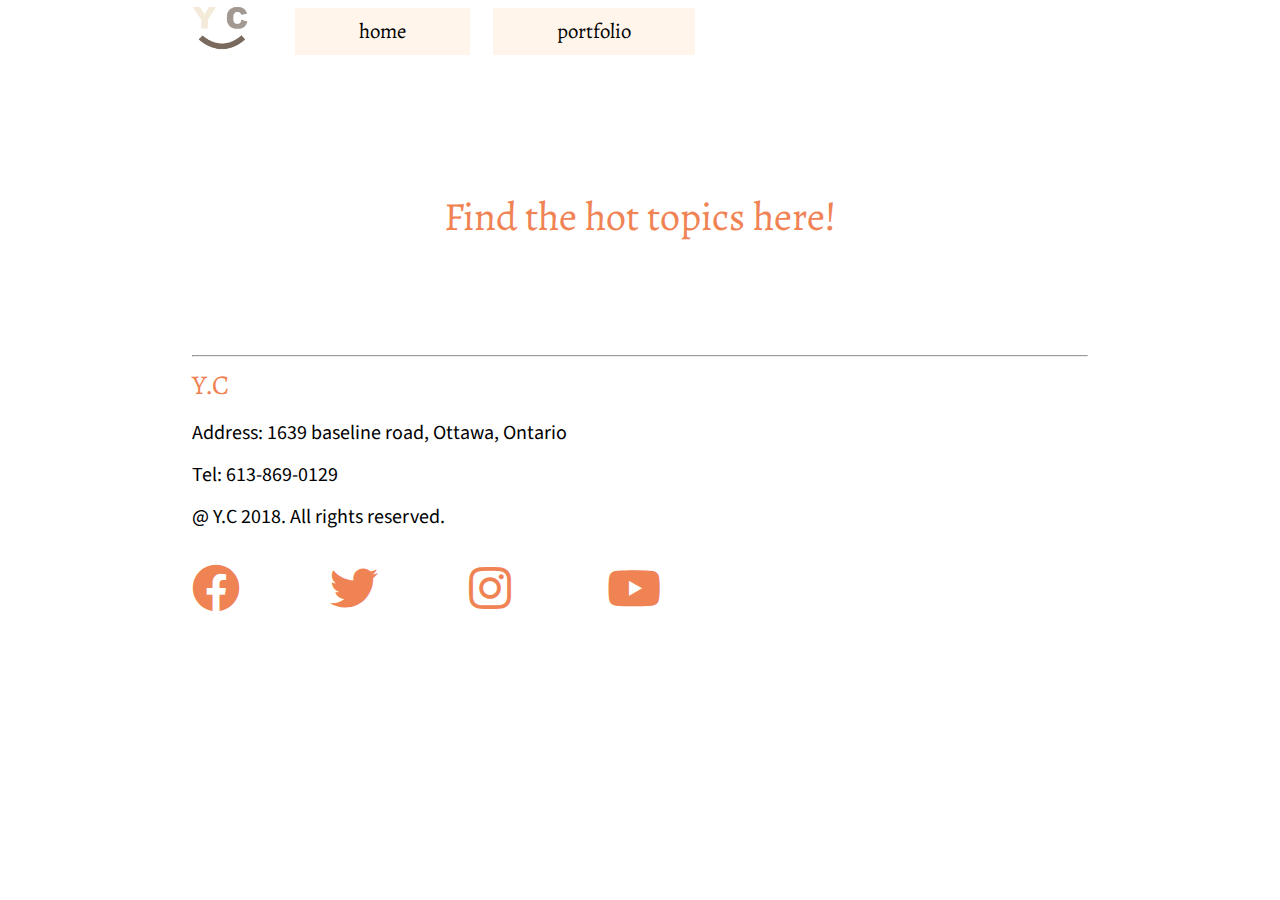
==== index.html @ 60c8bf5d "added the project files" ====
<!DOCTYPE html>
<html lang="en">
<head>
	<meta charset="UTF-8">
	<title>Final Assignment</title>
	<link rel="stylesheet" href="css/reset.css">
	<link rel="stylesheet" href="https://use.fontawesome.com/releases/v5.8.1/css/all.css">
	<link rel="stylesheet" href="./css/style.css">
</head>
<body>
	<div class="wrapper flex-container">
		<header class="flex-child">
			<img class="brand-img" src="./img/logo.png" alt="logo">
			<div class="masthead-mobile">Find the hot topics here!</div>
		</header>
		<nav class="flex-child">
			<ul id="main-nav">
				<li><a href="http://localhost:8888/hot-topics/partials/home.html">home</a></li>
				<li><a href="http://localhost:8888/hot-topics/partials/portfolio.html">portfolio</a></li>
			</ul>
		</nav>
	</div>
		<div class="masthead-tablet">Find the hot topics here!</div>
	<div class="wrapper">
		<main>
			<div class="container"></div>
		</main>
		<footer>
			<hr>
			<h3>Y.C</h3>
			<p>Address: 1639 baseline road, Ottawa, Ontario</p>
			<p>Tel: 613-869-0129</p>
			<p>@ Y.C 2018. All rights reserved.</p>
			<ul>
				<li><a href="https://www.facebook.com"><i class="fab fa-facebook"></i></a></li>
				<li><a href="https://twitter.com"><i class="fab fa-twitter"></i></a></li>
				<li><a href="https://www.instagram.com"><i class="fab fa-instagram"></i></a></li>
				<li><a href="https://www.youtube.com"><i class="fab fa-youtube"></i></a></li>
			</ul>
		</footer>
	</div>
	<script src="./js/index.js"></script>
</body>
</html>
---- css/style.css ----
@import url('https://fonts.googleapis.com/css?family=Alegreya|Source+Sans+Pro');
/*Color Scheme
#F08354;
#000000;
#FFF5EB
*/
body{
	line-height: 1.5;
	text-align: center;
}
.wrapper{
	margin: 1rem;
}
/*header html*/
.brand-img{
	width: 3.5rem;
}
.masthead-mobile{
	font-size: 1.5rem;
	font-family: 'Alegreya', serif;
	color: #F08354;
}
nav ul li a{
	display: block;
	text-decoration: none;
	font-family: 'Alegreya', serif;
	font-size: 1rem;
	color: #000000;
	background-color: #FFF5EB;
	padding: 1rem;
}
nav ul li{
	display: block;
	margin-top: 1rem;
}

/* main css - homepage*/
h2{
	font-size: 1rem;
	font-family: 'Alegreya', serif;
	color: #000000;
	padding-bottom: 0.5rem;
}
figure img{
	width: 100%;
}
figcaption{
	font-size: 0.75rem;
	font-family: 'Source Sans Pro', sans-serif;
	color: #000000;
	padding-top: 0.5rem;
	padding-bottom: 0.5rem;
}
.container p{
	font-size: 0.75rem;
	text-align: left;
	font-family: 'Source Sans Pro', sans-serif;
	color: #000000;
}

/* main css - portfolio*/
h1{
	font-size: 1rem;
	font-family: 'Alegreya', serif;
	color: #000000;
	padding-top: 1rem;
	padding-bottom: 0.5rem;
}
.parent p{
	text-align: center;
	font-size: 0.75rem;
	font-family: 'Source Sans Pro', sans-serif;
	color: #000000;
	padding-top: 0.5rem;
	padding-bottom: 2rem;
}
.parent img{
	width: 100%;
}

/*footer css*/
h3{
	font-size: 1rem;
	font-family: 'Alegreya', serif;
	color: #F08354;
}
p{
	font-size: 0.75rem;
	font-family: 'Source Sans Pro', sans-serif;
	color: #000000;
	padding-top: 0.25rem;
}
footer{
	margin-bottom: 3rem;
}
footer ul{
	margin-top: 1rem;
}
footer ul li{
	display: inline-block;
	width: 10%;
	margin-right: 5%;
}
footer ul li i{
	color: #F08354;
	font-size: 1.5rem;
}

/*media query*/
@media screen and (max-width: 35rem){
	.masthead-tablet{
		display: none;
	}
}

@media screen and (min-width: 35rem){
	#main-nav {
		display: flex;
		justify-content: space-between;
	}
	
	#main-nav li {
		flex-grow: 1;
		margin: 0.5rem;
	}
	
	nav ul li{
		display: inline-block;
		width: 40%;
		margin-right: 2%;
	}
	nav ul li a{
		padding: 0.6rem;
		font-size: 1.3rem;
	}
	.masthead-mobile{
		display: none;
	}
	.masthead-tablet{
		font-size: 2rem;
		font-family: 'Alegreya', serif;
		color: #F08354;
		margin-top: 1rem;
		padding: 5rem;
		background-image: url(../img/masthead.png);
		background-size: cover;
	}
	h2{
		font-size: 1.3rem;
		padding-top: 0.5rem;
		padding-bottom: 1rem;
	}
	figure{
		float: left;
		width: 40%;
		margin-right: 2rem;
	}
	figcaption{
		font-size: 1rem;
	}
	.container p{
		font-size: 1rem;
	}
	.text{
		transform: translateY(-0.5rem);
	}
	h1{
		font-size: 1.3rem;
		padding-top: 0.5rem;
	}
	.parent{
		display: flex;
		flex-wrap: wrap;
		justify-content: space-between;
	}
	.child{
		width: 21rem;
		flex-grow: 1;
		margin: 0.5rem;
	}
	.parent p{
		font-size: 1rem;
		padding-bottom: 3rem;
	}
	h3{
		font-size: 1.3rem;
	}
	p{
		font-size: 1rem;
	}
	footer ul li i{
		font-size: 2rem;
	}
	
	.clear {
		margin: 0.5rem;
	}
	
	.clear::after {
		content: "";
		display: block;
		clear: both;
	}
}

@media screen and (min-width: 80rem){
	.wrapper{
		max-width: 70%;
		margin: auto;
	}
	body{
		text-align: center;
	}
	nav ul li a{
		display: inline-block;
		padding: 0.5rem 4rem 0.5rem 4rem;
	}
	.flex-container{
		display: flex;
	}
	header img{
		margin-right: 2rem;
	}
	.flex-child:last-child ul li:first-child {
		margin-right: 1rem;
	}
	.masthead-tablet{
		font-size: 2.5rem;
		margin-top: 1.5rem;
		padding: 6.25rem;
	}
	h2{
		font-size: 1.7rem;
		padding-top: 1rem;
		padding-bottom: 1.5rem;
		text-align: left;
	}
	figcaption{
		font-size: 1.25rem;
	}
	.container p{
		font-size: 1.25rem;
	}
/*
	figure{
		margin-right: 0;
	}
*/
	.text{
		float: right;
		width: calc(60% - 2rem);
		transform: translateY(-1rem);
	}
	h1{
		font-size: 1.7rem;
		padding-top: 1rem;
		text-align: left;
	}
	.parent p{
		font-size: 1.25rem;
		padding-bottom: 5rem;
	}
	h3{
		font-size: 1.7rem;
	}
	p{
		font-size: 1.25rem;
		padding-top: 0.75rem;
	}
	footer ul{
		margin-top: 2rem;
	}
	footer ul li i{
		font-size: 3rem;
	}
	
	footer{
		text-align: left;
	}
}
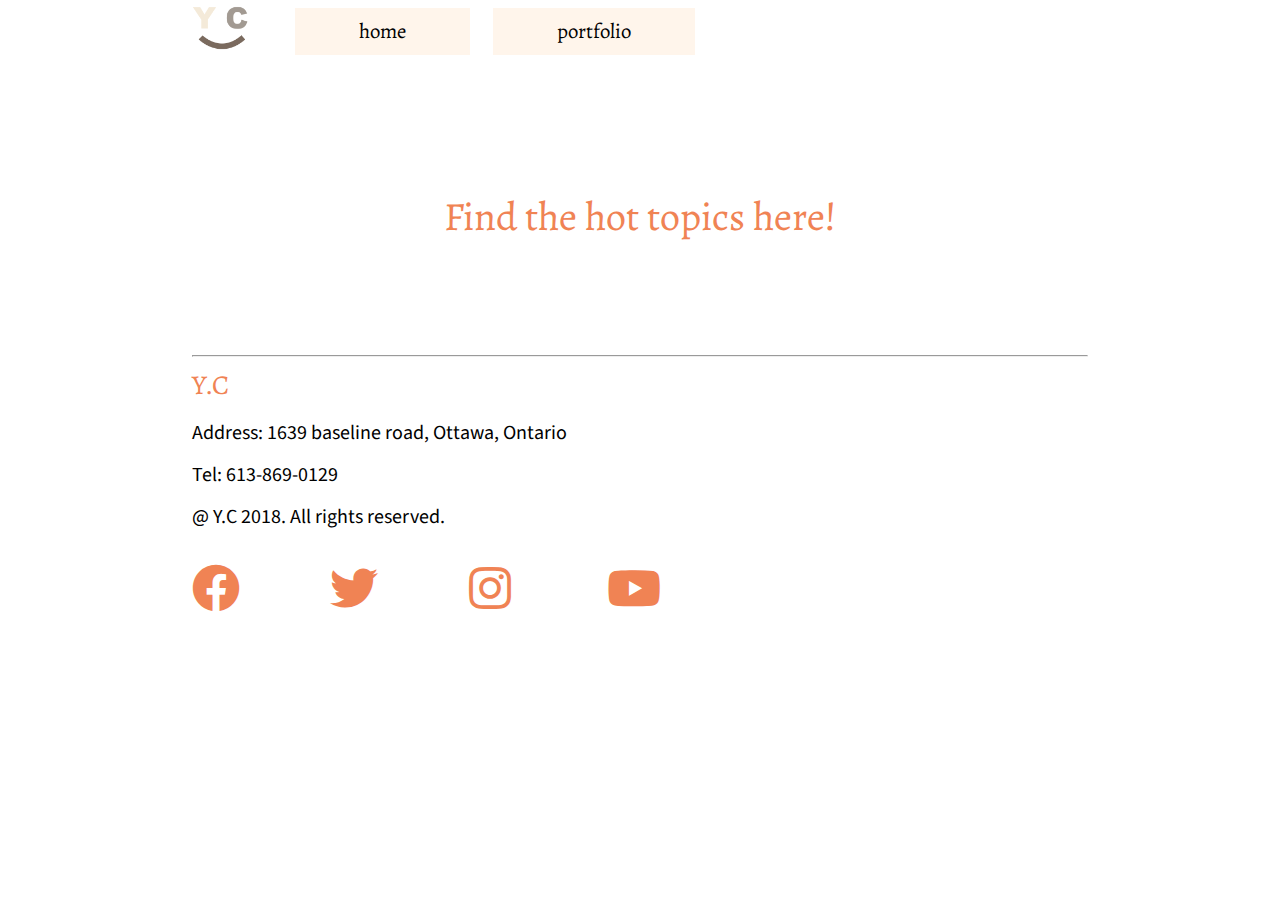
==== commit b1d4cec9: "updated path" ====
--- a/index.html
+++ b/index.html
@@ -15,8 +15,8 @@
 		</header>
 		<nav class="flex-child">
 			<ul id="main-nav">
-				<li><a href="http://localhost:8888/hot-topics/partials/home.html">home</a></li>
-				<li><a href="http://localhost:8888/hot-topics/partials/portfolio.html">portfolio</a></li>
+				<li><a href="https://stellayumao.github.io/hot-topics/partials/home.html">home</a></li>
+				<li><a href="https://stellayumao.github.io/hot-topics/partials/portfolio.html">portfolio</a></li>
 			</ul>
 		</nav>
 	</div>
@@ -41,4 +41,4 @@
 	</div>
 	<script src="./js/index.js"></script>
 </body>
-</html>+</html>
